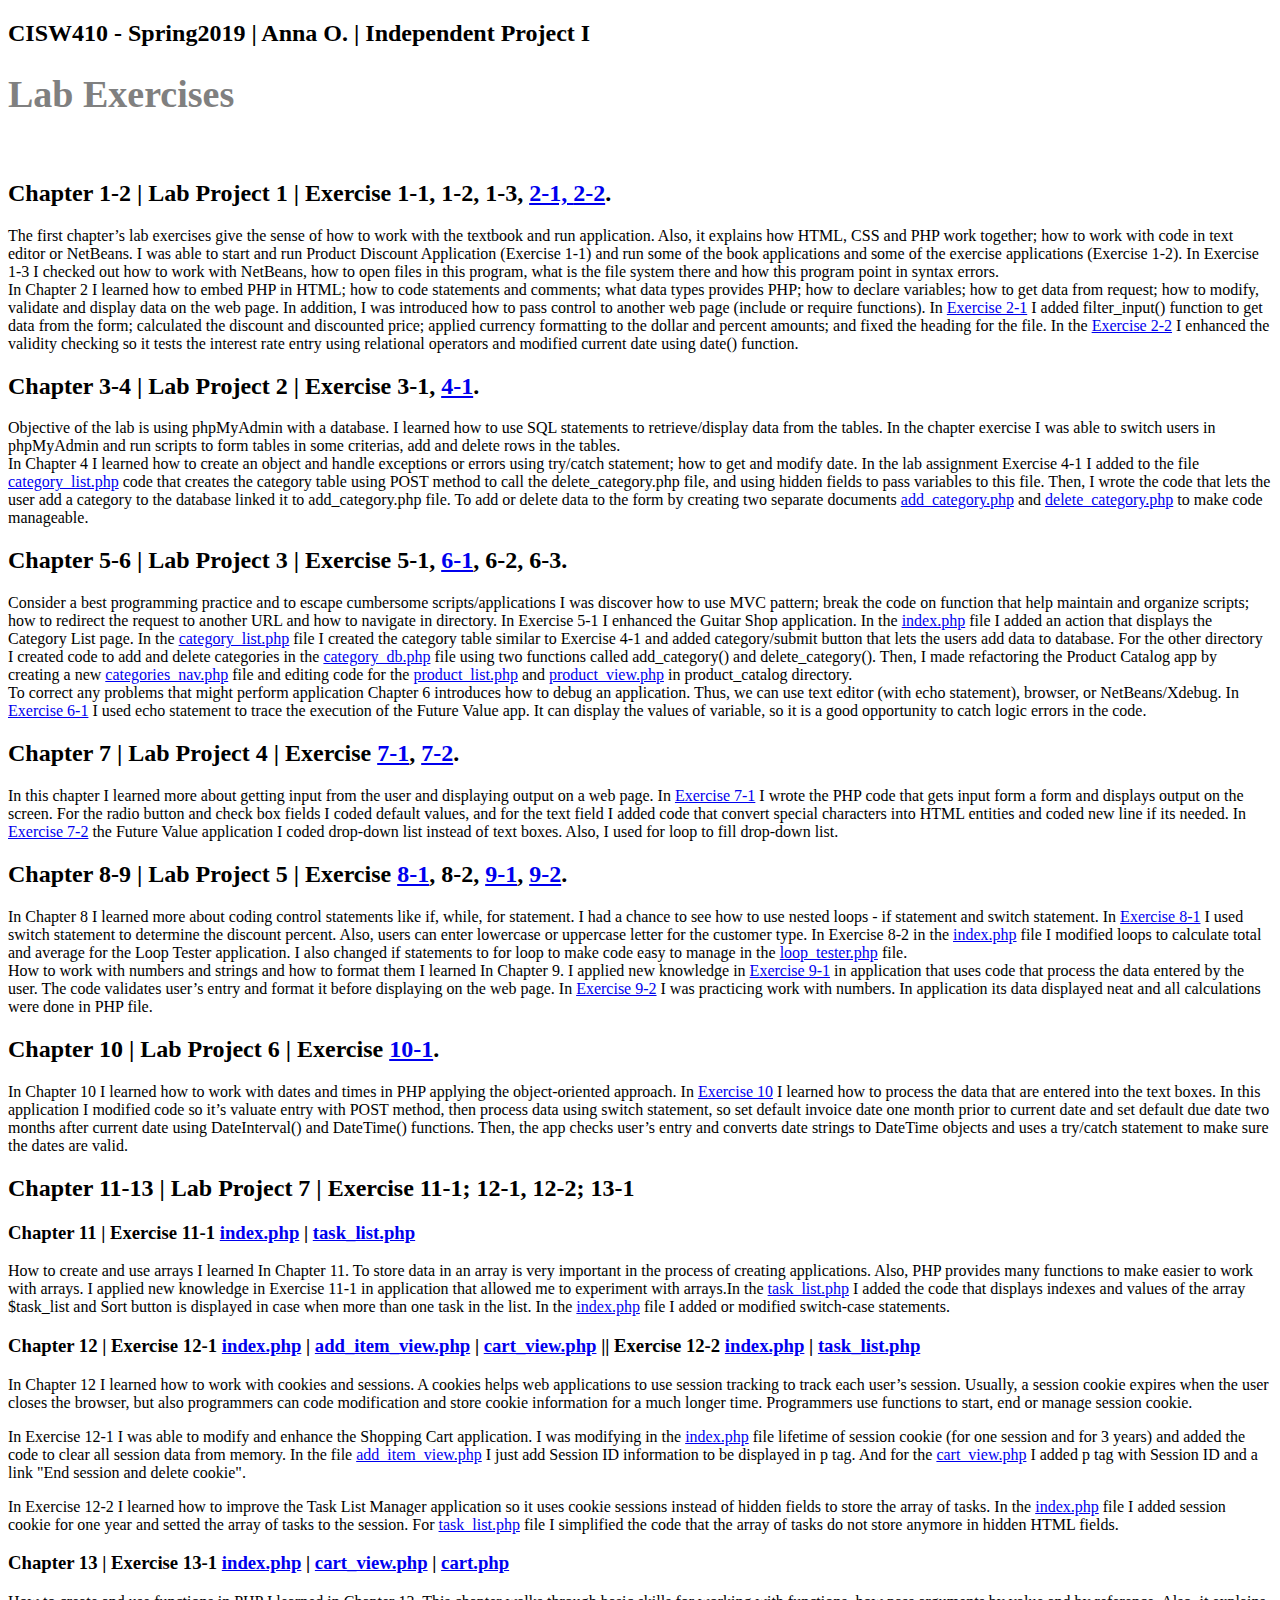
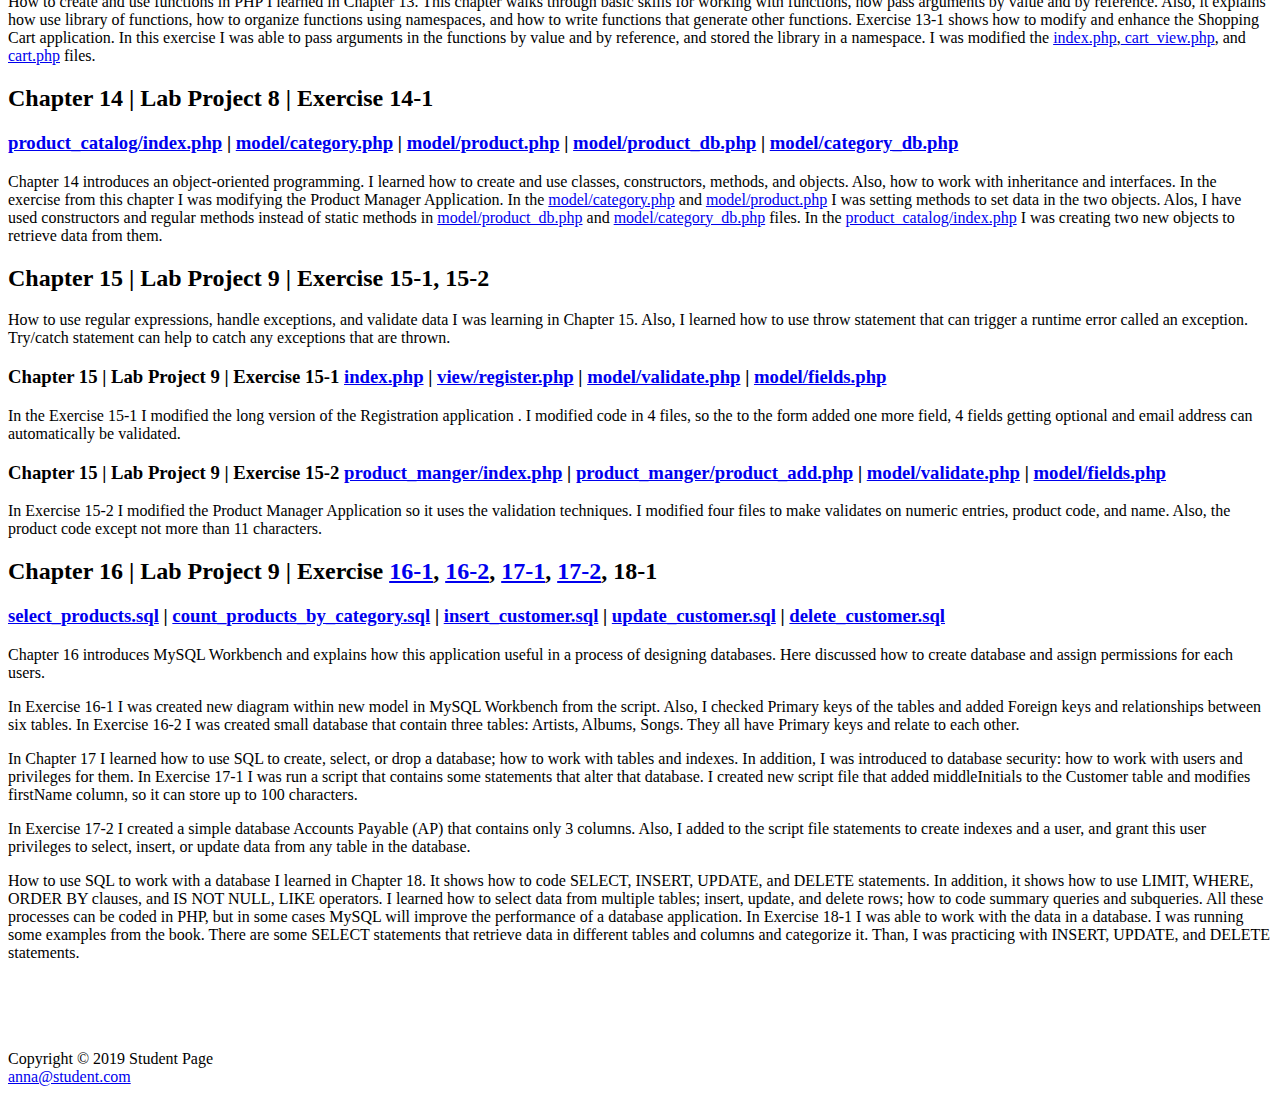
==== chlabs.html @ e6c89e2b "Add files via upload" ====
<!-- **************************************
     Anna O.      w1627858      4.3.2019 
     ************************************** -->
<!DOCTYPE html>
<html lang="en">
<head>
<meta charset="utf-8"/>
<link href="chlabs.css" rel="stylesheet">
<link rel="icon" href="images/favicon.ico" type="image/x-icon">
<title>Chapter Labs Page</title>
</head>
<body>
<h2>CISW410 - Spring2019 | Anna O.  | Independent Project I</h2>
<h1 style="font-size:38px;color:grey;">Lab Exercises</h1>
<br>
<h2 id="LP1">Chapter 1-2 | Lab Project 1 | Exercise 
1-1, 1-2, 1-3, <a href="../public_html/htdocs/ex_starts/ch02_ex1/display_discount.php" target="_blank">2-1, </a>
<a href="../public_html/htdocs/ex_starts/ch02_ex2/display_results.php" target="_blank"> 2-2</a>.</h2>
<p>The first chapter’s lab exercises give the sense of  how to work with the textbook and run application. Also, it explains how HTML, CSS and PHP work together; how to work with code in text editor or NetBeans. I was able to start and run Product Discount Application (Exercise 1-1) and run some of the book applications and some of the exercise applications (Exercise 1-2). In Exercise 1-3 I checked out how to work with NetBeans, how to open files in this program, what is the file system there and how this program point in syntax errors.<br>
In Chapter 2 I learned how to embed PHP in HTML; how to code statements and comments; what data types provides PHP; how to declare variables; how to get data from request; how to modify, validate and display data on the web page. In addition, I was introduced how to pass control to another web page (include or require functions). In <a href="../public_html/htdocs/ex_starts/ch02_ex1/display_discount.php" target="_blank">Exercise 2-1</a> I added filter_input() function to get data from the form; calculated the discount and discounted price; applied currency formatting to the dollar and percent amounts; and fixed the heading for the file. In the <a href="../public_html/htdocs/ex_starts/ch02_ex2/display_results.php" target="_blank">Exercise 2-2</a> I enhanced the validity checking so it tests the interest rate entry using relational operators and modified current date using date() function.</p>
<!-- ************************* 3 - 4 ******************************* -->
<h2 id="LP2">Chapter 3-4 | Lab Project 2 | Exercise 3-1,  
<a href="../public_html/htdocs/ex_starts/ch04_ex1/category_list.php" target="_blank">4-1</a>.</h2>
<p> Objective of the lab is using phpMyAdmin with a database. I learned how to use SQL statements to retrieve/display data from the tables. In the chapter exercise I was able to switch users in phpMyAdmin and run scripts to form tables in some criterias, add and delete rows in the tables.<br>
In Chapter 4 I learned how to create an object and handle exceptions or errors using try/catch statement; how to get and modify date. In the lab assignment Exercise 4-1 I added to the file <a href="../public_html/htdocs/ex_starts/ch04_ex1/category_list.php" target="_blank">category_list.php</a> code that creates the category table using POST method to call the delete_category.php file, and using hidden fields to pass variables to this file. Then, I wrote the code that lets the user add a category to the database linked it to add_category.php file. To add or delete data to the form by creating two separate documents <a href="../public_html/htdocs/ex_starts/ch04_ex1/add_category.php" target="_blank">add_category.php</a> and 
<a href="../public_html/htdocs/ex_starts/ch04_ex1/delete_category.php" target="_blank">delete_category.php</a> to make code manageable. </p>

<!-- ************************* 5 - 6 ******************************* -->
<h2 id="LP3">Chapter 5-6 | Lab Project 3 | Exercise 5-1, <a href="../public_html/htdocs/ex_starts/ch06_ex1/display_results.php" target="_blank">6-1</a>, 6-2, 6-3.</h2>
<p>Consider a best programming practice and to escape cumbersome scripts/applications I was discover how to use MVC pattern; break the code on function that help maintain and organize scripts; how to redirect the request to another URL and how to navigate in directory. In Exercise 5-1 I enhanced the Guitar Shop application. In the <a href="../public_html/htdocs/ex_starts/ch05_ex1/product_manager/index.php" target="_blank">index.php</a> file I added an action that displays the Category List page. In the <a href="../public_html/htdocs/ex_starts/ch05_ex1/product_manager/category_list.php" target="_blank">category_list.php</a> file I created the category table similar to Exercise 4-1 and added category/submit button that lets the users add data to database. For the other directory I created code to add and delete categories in the <a href="../public_html/htdocs/ex_starts/ch05_ex1/model/category_db.php" target="_blank">category_db.php</a> file using two functions called add_category() and delete_category(). Then, I made refactoring the Product Catalog app by creating a new <a href="../public_html/htdocs/ex_starts/ch05_ex1/view/categories_nav.php" target="_blank"> categories_nav.php</a> file and editing code for the <a href="../public_html/htdocs/ex_starts/ch05_ex1/product_manager/product_list.php" target="_blank">product_list.php</a> and <a href="../public_html/htdocs/ex_starts/ch05_ex1/product_catalog/product_view.php" target="_blank">product_view.php</a> in product_catalog directory.
<br>
To correct any problems that might perform application Chapter 6 introduces how to debug an application. Thus, we can use text editor (with echo statement), browser, or NetBeans/Xdebug. In <a href="../public_html/htdocs/ex_starts/ch06_ex1/display_results.php" target="_blank">Exercise 6-1</a> I used echo statement to trace the execution of the Future Value app. It can display the values of variable, so it is a good opportunity to catch logic errors in the code.</p>

<!-- ************************* 7 ******************************* -->
<h2 id="LP4">Chapter 7 | Lab Project 4 | Exercise <a href="../public_html/htdocs/ex_starts/ch07_ex1/display_results.php" target="_blank">7-1</a>, <a href="../public_html/htdocs/ex_starts/ch07_ex2/index.php" target="_blank">7-2</a>.</h2>
<p>In this chapter I learned more about getting input from the user and displaying output on a web page. In <a href="../public_html/htdocs/ex_starts/ch07_ex1/display_results.php" target="_blank">Exercise 7-1</a> I wrote the PHP code that gets input form a form and displays output on the screen. For the radio button and check box fields I coded default values, and for the text field I added code that convert special characters into HTML entities and coded new line if its needed. In <a href="../public_html/htdocs/ex_starts/ch07_ex2/index.php" target="_blank">Exercise 7-2</a> the Future Value application I coded drop-down list instead of text boxes. Also, I used for loop to fill drop-down list.</p>

<!-- ************************* 8 - 9 ******************************* -->
<h2 id="LP5">Chapter 8-9 | Lab Project 5 | Exercise <a href="../public_html/htdocs/ex_starts/ch08_ex1/index.php" target="_blank">8-1</a>, 8-2, <a href="../public_html/htdocs/ex_starts/ch09_ex1/index.php" target="_blank">9-1</a>, <a href="../public_html/htdocs/ex_starts/ch09_ex2/index.php" target="_blank">9-2</a>.</h2>
<p>In Chapter 8 I learned more about coding control statements like if, while, for statement. I had a chance to see how to use nested loops - if statement and switch statement. In <a href="../public_html/htdocs/ex_starts/ch08_ex1/index.php" target="_blank">Exercise 8-1</a> I used switch statement to determine the discount percent. Also, users can enter lowercase or uppercase letter for the customer type. 
In Exercise 8-2 in the <a href="../public_html/htdocs/ex_starts/ch08_ex2/index.php" target="_blank">index.php</a> file I modified loops to calculate total and average for the Loop Tester application. I also changed if statements to for loop to make code easy to manage in the <a href="../public_html/htdocs/ex_starts/ch08_ex2/loop_tester.php" target="_blank">loop_tester.php</a> file. <br>
How to work with numbers and strings and how to format them I learned In Chapter 9. I applied new knowledge in <a href="../public_html/htdocs/ex_starts/ch09_ex1/index.php" target="_blank">Exercise 9-1</a> in application that uses code that process the data entered by the user. The code validates user’s entry and format it before displaying on the web page.  In <a href="../public_html/htdocs/ex_starts/ch09_ex2/index.php" target="_blank">Exercise 9-2</a> I was practicing work with numbers. In application its data displayed neat and all calculations were done in PHP file.</p>

<!-- ************************* 10 ******************************* -->
<h2 id="LP6">Chapter 10 | Lab Project 6 | Exercise <a href="../public_html/htdocs/ex_starts/ch10_ex1/index.php" target="_blank">10-1</a>.</h2>
<p>In Chapter 10 I learned how to work with dates and times in PHP applying the object-oriented approach. In <a href="../public_html/htdocs/ex_starts/ch10_ex1/index.php" target="_blank">Exercise 10</a> I learned how to process the data that are entered into the text boxes. In this application I modified code so it’s valuate entry with POST method, then process data using switch statement, so set default invoice date one month prior to current date and set default due date two months after current date using DateInterval() and DateTime() functions. Then, the app checks user’s entry and converts date strings to DateTime objects and uses a try/catch statement to make sure the dates are valid.</p>

<!-- ************************* 11-13 ******************************* -->
<h2 id="LP7">Chapter 11-13 | Lab Project 7 | Exercise 11-1; 12-1, 12-2; 13-1</h2>

<h3>Chapter 11 | Exercise 11-1 <a href="../public_html/htdocs/ex_starts/ch11_ex1/index.php" target="_blank">index.php</a> | <a href="../public_html/htdocs/ex_starts/ch11_ex1/task_list.php" target="_blank">task_list.php</a></h3>
<p>How to create and use arrays I learned In Chapter 11. To store data in an array is very important in the process of creating applications. Also, PHP provides many functions to make easier to work with arrays. I applied new knowledge in Exercise 11-1 in application that allowed me to experiment with arrays.In the <a href="../public_html/htdocs/ex_starts/ch11_ex1/task_list.php" target="_blank">task_list.php</a> I added the code that displays indexes and values of the array $task_list and Sort button is displayed in case when more than one task in the list. In the <a href="../public_html/htdocs/ex_starts/ch11_ex1/index.php" target="_blank">index.php</a> file I added or modified switch-case statements.</p>

<h3>Chapter 12 | Exercise 12-1 <a href="../public_html/htdocs/ex_starts/ch12_ex1/index.php" target="_blank">index.php</a> | <a href="../public_html/htdocs/ex_starts/ch12_ex1/add_item_view.php" target="_blank">add_item_view.php</a> | <a href="../public_html/htdocs/ex_starts/ch12_ex1/cart_view.php" target="_blank">cart_view.php</a>   ||   Exercise 12-2 <a href="../public_html/htdocs/ex_starts/ch12_ex2/index.php" target="_blank">index.php</a> | <a href="../public_html/htdocs/ex_starts/ch12_ex2/task_list.php" target="_blank">task_list.php</a></h3>
<p>In Chapter 12 I learned how to work with cookies and sessions. A cookies helps web applications to use session tracking to track each user’s session. Usually, a session cookie expires when the user closes the browser, but also programmers can code modification and store cookie information for a much longer time. Programmers use functions to start, end or manage session cookie.</p> 
<p>In Exercise 12-1 I was able to modify and enhance the Shopping Cart application. I was modifying in the <a href="../public_html/htdocs/ex_starts/ch12_ex1/index.php" target="_blank">index.php</a> file lifetime of session cookie (for one session and for 3 years) and added the code to clear all session data from memory. In the file <a href="../public_html/htdocs/ex_starts/ch12_ex1/add_item_view.php" target="_blank">add_item_view.php</a> I just add Session ID information to be displayed in p tag. And for the <a href="../public_html/htdocs/ex_starts/ch12_ex1/cart_view.php" target="_blank">cart_view.php</a> I added p tag with Session ID and a link "End session and delete cookie".</p>
<p>In Exercise 12-2 I learned how to improve the Task List Manager application so it uses cookie sessions instead of hidden fields to store the array of tasks. In the <a href="../public_html/htdocs/ex_starts/ch12_ex2/index.php" target="_blank">index.php</a> file I added session cookie for one year and setted the array of tasks to the session. For <a href="../public_html/htdocs/ex_starts/ch12_ex2/task_list.php" target="_blank">task_list.php</a> file I simplified the code that the array of tasks do not store anymore in hidden HTML fields.</p>

<h3>Chapter 13 | Exercise 13-1 <a href="../public_html/htdocs/ex_starts/ch13_ex1/index.php" target="_blank">index.php</a> | <a href="../public_html/htdocs/ex_starts/ch13_ex1/cart_view.php" target="_blank"> cart_view.php</a> | <a href="../public_html/htdocs/ex_starts/ch13_ex1/cart.php" target="_blank">cart.php</a></h3>
<p>How to create and use functions in PHP I learned in Chapter 13. This chapter walks through basic skills for working with functions, how pass arguments by value and by reference. Also, it explains how use library of functions, how to organize functions using namespaces, and how to write functions that generate other functions. Exercise 13-1 shows how to modify and enhance the Shopping Cart application. In this exercise I was able to pass arguments in the functions by value and by reference, and stored the library in a namespace. I was modified the <a href="../public_html/htdocs/ex_starts/ch13_ex1/index.php" target="_blank">index.php</a>,<a href="../public_html/htdocs/ex_starts/ch13_ex1/cart_view.php" target="_blank"> cart_view.php</a>, and <a href="../public_html/htdocs/ex_starts/ch13_ex1/cart.php" target="_blank">cart.php</a> files.</p>

<!-- ************************* 14 ******************************* -->
<h2 id="LP8">Chapter 14 | Lab Project 8 | Exercise 14-1</h2><h3><a href="../public_html/htdocs/ex_starts/ch14_ex1/product_catalog/index.php" target="_blank">product_catalog/index.php</a> | <a href="../public_html/htdocs/ex_starts/ch14_ex1/model/category.php" target="_blank">model/category.php</a> | <a href="../public_html/htdocs/ex_starts/ch14_ex1/model/category.php" target="_blank">model/product.php</a> | <a href="../public_html/htdocs/ex_starts/ch14_ex1/model/category.php" target="_blank">model/product_db.php</a> | <a href="../public_html/htdocs/ex_starts/ch14_ex1/model/category_db.php" target="_blank">model/category_db.php</a></h3>
<p>Chapter 14 introduces an object-oriented programming. I learned how to create and use classes, constructors, methods, and objects. Also, how to work with inheritance and interfaces. In the exercise from this chapter I was modifying the Product Manager Application. In the <a href="../public_html/htdocs/ex_starts/ch14_ex1/model/category.php" target="_blank">model/category.php</a> and <a href="../public_html/htdocs/ex_starts/ch14_ex1/model/category.php" target="_blank">model/product.php</a> I was setting methods to set data in the two objects. Alos, I have used constructors and regular methods instead of static methods in <a href="../public_html/htdocs/ex_starts/ch14_ex1/model/category.php" target="_blank">model/product_db.php</a> and <a href="../public_html/htdocs/ex_starts/ch14_ex1/model/category_db.php" target="_blank">model/category_db.php</a> files. In the <a href="../public_html/htdocs/ex_starts/ch14_ex1/product_catalog/index.php" target="_blank">product_catalog/index.php</a> I was creating two new objects to retrieve data from them.</p>


<!-- ************************* 15 ******************************* -->
<h2 id="LP9">Chapter 15 | Lab Project 9 | Exercise 15-1, 15-2</h2>
<p>How to use regular expressions, handle exceptions, and validate data I was learning in Chapter 15. Also, I learned how to use throw statement that can trigger a runtime error called an exception. Try/catch statement can help to catch any exceptions that are thrown. 
<h3>Chapter 15 | Lab Project 9 | Exercise 15-1 <a href="../public_html/htdocs/ex_starts/ch15_ex1/index.php" target="_blank">index.php</a> | <a href="../public_html/htdocs/ex_starts/ch15_ex1/view/register.php" target="_blank">view/register.php</a> | <a href="../public_html/htdocs/ex_starts/ch15_ex1/model/validate.php" target="_blank">model/validate.php</a> | <a href="../public_html/htdocs/ex_starts/ch15_ex1/model/fields.php" target="_blank">model/fields.php</a></h3>
<p>In the Exercise 15-1 I modified the long version of the Registration application . I modified code in 4 files, so the to the form added one more field, 4 fields getting optional and email address can automatically be validated.</p>

<h3>Chapter 15 | Lab Project 9 | Exercise 15-2 <a href="../public_html/htdocs/ex_starts/ch15_ex2/product_manager/index.php" target="_blank">product_manger/index.php</a> | <a href="../public_html/htdocs/ex_starts/ch15_ex2/product_manager/product_add.php" target="_blank">product_manger/product_add.php</a> | <a href="../public_html/htdocs/ex_starts/ch15_ex2/model/validate.php" target="_blank">model/validate.php</a> | <a href="../public_html/htdocs/ex_starts/ch15_ex2/model/fields.php" target="_blank">model/fields.php</a></h3>
<p>In Exercise 15-2 I modified the Product Manager Application so it uses the validation techniques. I modified four files to make validates on numeric entries, product code, and name. Also, the product code except not more than 11 characters.</p>

<!-- ************************* 16-18 ******************************* -->
<h2 id="LP10">Chapter 16 | Lab Project 9 | Exercise <a href="../public_html/images/16_1.jpg" target="_blank">16-1</a>, <a href="../public_html/images/16_2.jpg" target="_blank">16-2</a>, <a href="../public_html/htdocs/book_apps/_create_db/customers_alter.sql" target="_blank">17-1</a>, <a href="../public_html/htdocs/book_apps/_create_db/ap.sql" target="_blank">17-2</a>, 18-1</h2><h3> <a href="../public_html/htdocs/ex_starts/ch18_ex1/select_products.sql" target="_blank">select_products.sql</a> | <a href="../public_html/htdocs/ex_starts/ch18_ex1/count_products_by_category.sql" target="_blank">count_products_by_category.sql</a> | <a href="../public_html/htdocs/ex_starts/ch18_ex1/insert_customer.sql
" target="_blank">insert_customer.sql</a> | <a href="../public_html/htdocs/ex_starts/ch18_ex1/update_customer.sql
" target="_blank">update_customer.sql</a> | <a href="../public_html/htdocs/ex_starts/ch18_ex1/delete_customer.sql
" target="_blank">delete_customer.sql</a></h3></h2>
<p>Chapter 16 introduces MySQL Workbench and explains how this application useful in a process of designing databases. Here discussed how to create database and assign permissions for each users.</p>
<p>In Exercise 16-1 I was created new diagram within new model in MySQL Workbench from the script. Also, I checked Primary keys of the tables and added Foreign keys and relationships between six tables. In Exercise 16-2 I was created small database that contain three tables: Artists, Albums, Songs. They all have Primary keys and relate to each other.</p>
<p>In Chapter 17 I learned how to use SQL to create, select, or drop  a database; how to work with tables and indexes. In addition, I was introduced to database security: how to work with users and privileges for them. 
In Exercise 17-1 I was run a script that contains some statements that alter that database. I created new script file that added middleInitials to the Customer table and modifies firstName column, so it can store up to 100 characters.
</p>
<p>In Exercise 17-2 I created a simple database Accounts Payable (AP) that contains only 3 columns. Also, I added to the script file statements to create indexes and a user, and grant this user privileges to select, insert, or update data from any table in the database.</p>
<p>How to use SQL to work with a database I learned in Chapter 18. It shows how to code SELECT, INSERT, UPDATE, and DELETE statements. In addition, it shows how to use LIMIT, WHERE, ORDER BY clauses, and IS NOT NULL, LIKE operators. I learned how to select data from multiple tables; insert, update, and delete rows; how to code summary queries and subqueries. All these processes can be coded in PHP, but in some cases MySQL will improve the performance of a database application. 
In Exercise 18-1 I was able to work with the data in a database. I was running some examples from the book. There are some SELECT statements that retrieve data in different tables and columns and categorize it. Than, I was practicing with INSERT, UPDATE, and DELETE statements.</p>
<footer>
<br><br><br><br>
	Copyright &copy; 2019 Student Page<br>
	<a href="mailto:anna@student.com">anna@student.com</a>
</footer>
</body>
</html>
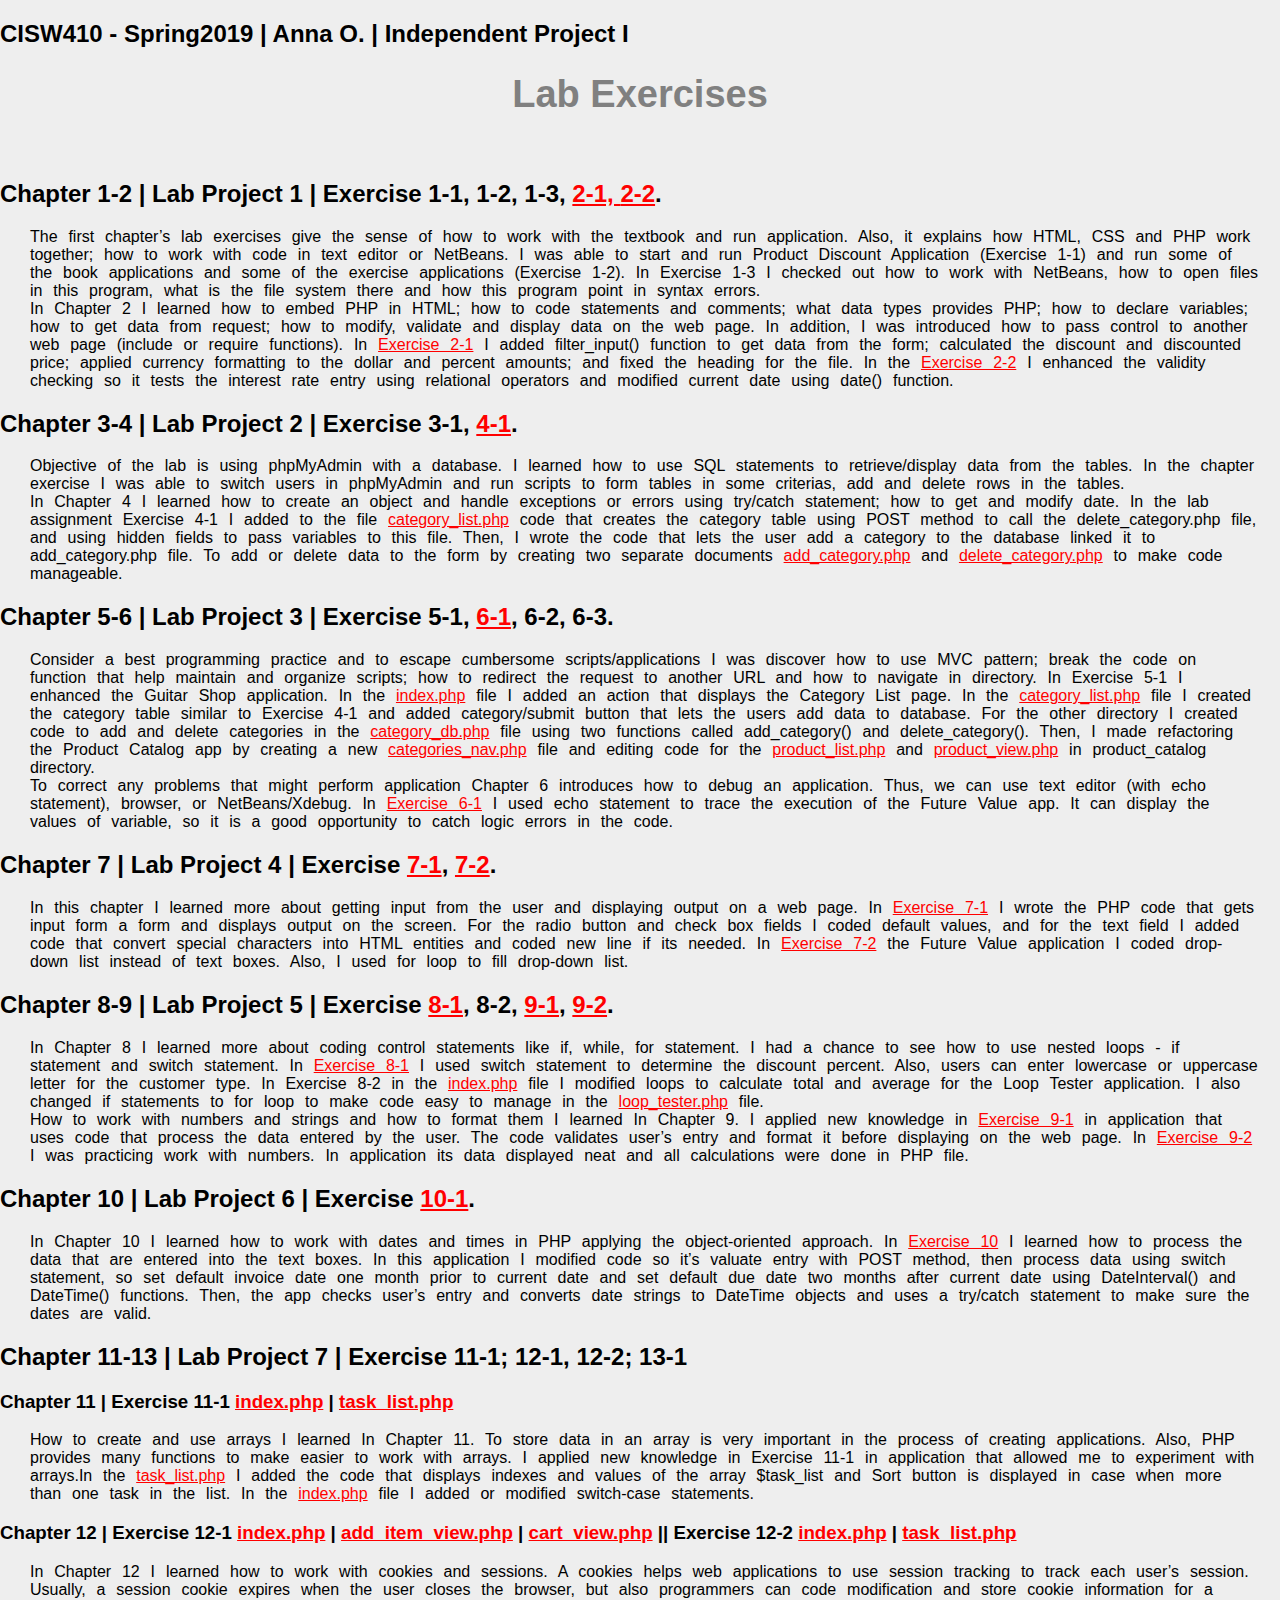
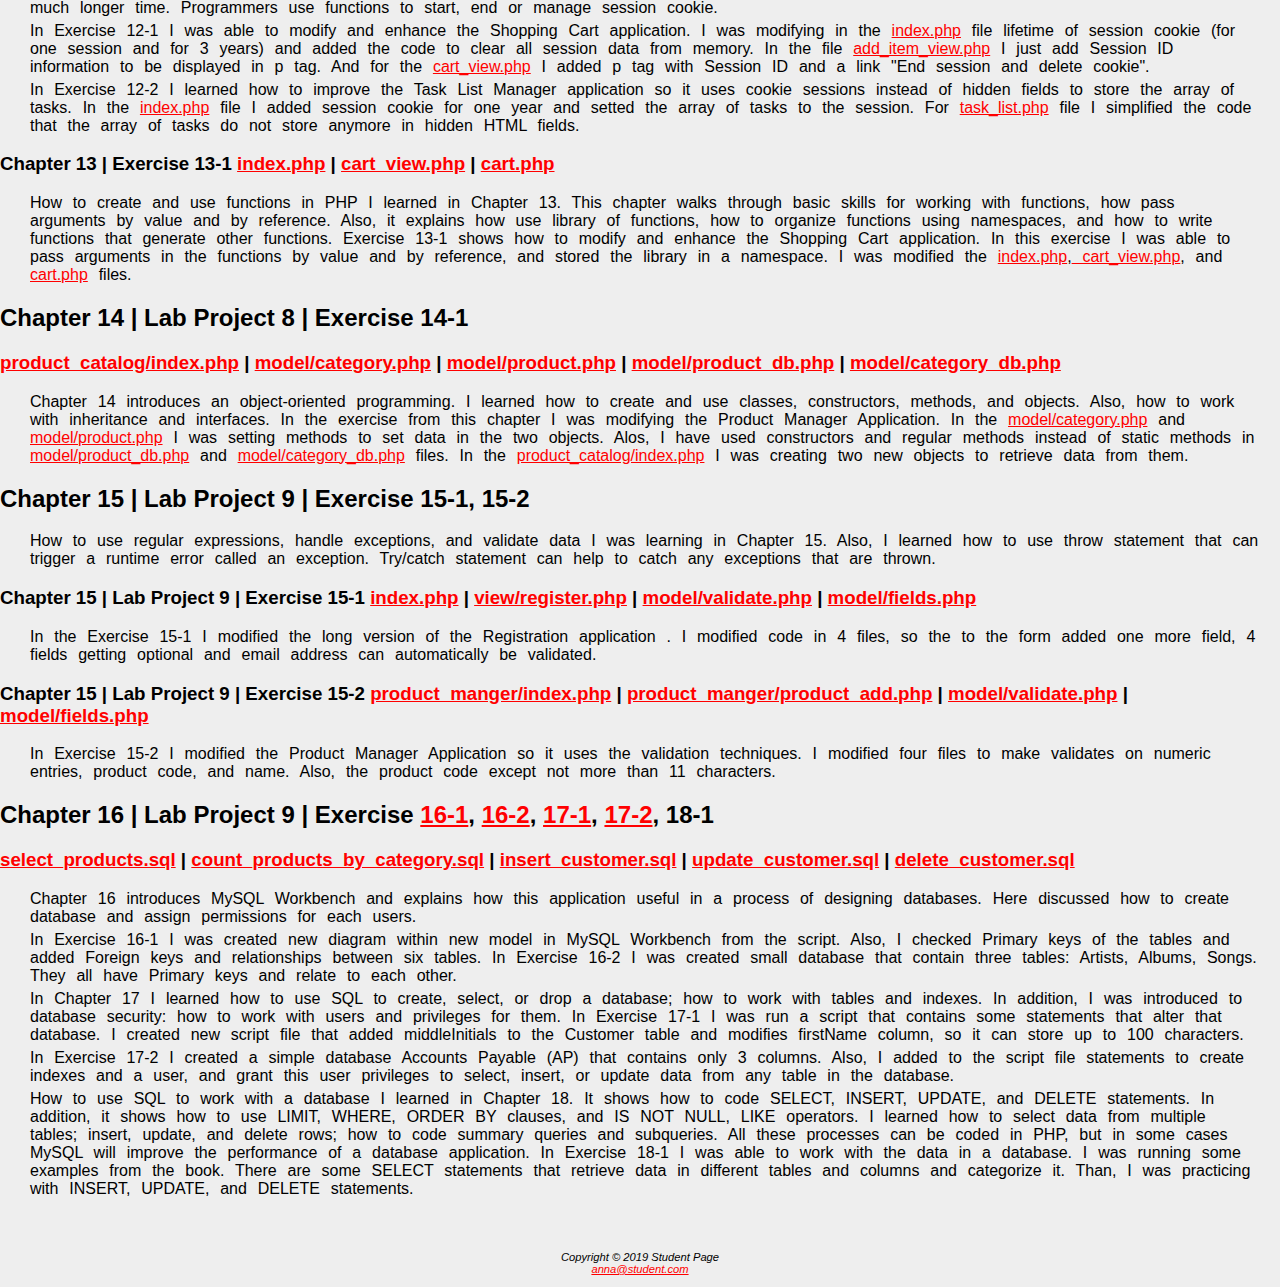
==== commit 0ffc252b: "Update chlabs.html" ====
--- a/chlabs.html
+++ b/chlabs.html
@@ -15,12 +15,12 @@
 <br>
 <h2 id="LP1">Chapter 1-2 | Lab Project 1 | Exercise 
 1-1, 1-2, 1-3, <a href="../public_html/htdocs/ex_starts/ch02_ex1/display_discount.php" target="_blank">2-1, </a>
-<a href="../public_html/htdocs/ex_starts/ch02_ex2/display_results.php" target="_blank"> 2-2</a>.</h2>
+<a href="../ch02_ex2/display_results.php" target="_blank"> 2-2</a>.</h2>
 <p>The first chapter’s lab exercises give the sense of  how to work with the textbook and run application. Also, it explains how HTML, CSS and PHP work together; how to work with code in text editor or NetBeans. I was able to start and run Product Discount Application (Exercise 1-1) and run some of the book applications and some of the exercise applications (Exercise 1-2). In Exercise 1-3 I checked out how to work with NetBeans, how to open files in this program, what is the file system there and how this program point in syntax errors.<br>
 In Chapter 2 I learned how to embed PHP in HTML; how to code statements and comments; what data types provides PHP; how to declare variables; how to get data from request; how to modify, validate and display data on the web page. In addition, I was introduced how to pass control to another web page (include or require functions). In <a href="../public_html/htdocs/ex_starts/ch02_ex1/display_discount.php" target="_blank">Exercise 2-1</a> I added filter_input() function to get data from the form; calculated the discount and discounted price; applied currency formatting to the dollar and percent amounts; and fixed the heading for the file. In the <a href="../public_html/htdocs/ex_starts/ch02_ex2/display_results.php" target="_blank">Exercise 2-2</a> I enhanced the validity checking so it tests the interest rate entry using relational operators and modified current date using date() function.</p>
 <!-- ************************* 3 - 4 ******************************* -->
 <h2 id="LP2">Chapter 3-4 | Lab Project 2 | Exercise 3-1,  
-<a href="../public_html/htdocs/ex_starts/ch04_ex1/category_list.php" target="_blank">4-1</a>.</h2>
+<a href="../ch04_ex1/category_list.php" target="_blank">4-1</a>.</h2>
 <p> Objective of the lab is using phpMyAdmin with a database. I learned how to use SQL statements to retrieve/display data from the tables. In the chapter exercise I was able to switch users in phpMyAdmin and run scripts to form tables in some criterias, add and delete rows in the tables.<br>
 In Chapter 4 I learned how to create an object and handle exceptions or errors using try/catch statement; how to get and modify date. In the lab assignment Exercise 4-1 I added to the file <a href="../public_html/htdocs/ex_starts/ch04_ex1/category_list.php" target="_blank">category_list.php</a> code that creates the category table using POST method to call the delete_category.php file, and using hidden fields to pass variables to this file. Then, I wrote the code that lets the user add a category to the database linked it to add_category.php file. To add or delete data to the form by creating two separate documents <a href="../public_html/htdocs/ex_starts/ch04_ex1/add_category.php" target="_blank">add_category.php</a> and 
 <a href="../public_html/htdocs/ex_starts/ch04_ex1/delete_category.php" target="_blank">delete_category.php</a> to make code manageable. </p>
@@ -92,4 +92,4 @@
 	<a href="mailto:anna@student.com">anna@student.com</a>
 </footer>
 </body>
-</html>+</html>
--- a/chlabs.css
+++ b/chlabs.css
@@ -0,0 +1,51 @@
+/* **************************************
+     Anna O.      w1627858      4.3.2019 
+     ************************************** */
+body { margin: 0px;
+	font-family: Arial, Helvetica, sans-serif;
+    background-color: #eee;
+	padding-top: 0px; margin-top: 0px;
+}
+h1 {
+	color: black;
+	font-family: Palatino, Arial, sans-serif;
+	position: relative;  font-size: 35px; text-align: center;
+}
+p { font-family: Palatino, Tahoma, sans-serif;
+	padding-left: 25px;
+	/*margin: 0 0 5px 5px; tahoma*/
+	margin: 5px 20px 5px 5px;
+	font-size: 0.85 em;
+	text-indent: 0em;
+	word-spacing: 0.4em;
+}
+a:link {
+  color: red; 
+  background-color: transparent; 
+  text-decoration: underline;
+}
+
+a:visited {
+  color: blue;
+  background-color: transparent;
+  text-decoration: none;
+}
+
+a:hover {
+  color: red;
+  background-color: transparent;
+  text-decoration: underline;
+}
+
+a:active {
+  color: yellow;
+  background-color: transparent;
+  text-decoration: underline;
+}
+
+footer {  font-size: .70em;
+		font-style: italic; 
+		text-align: center;
+		margin-top: 2px;
+		margin-bottom: 12px;
+		position: relative;}